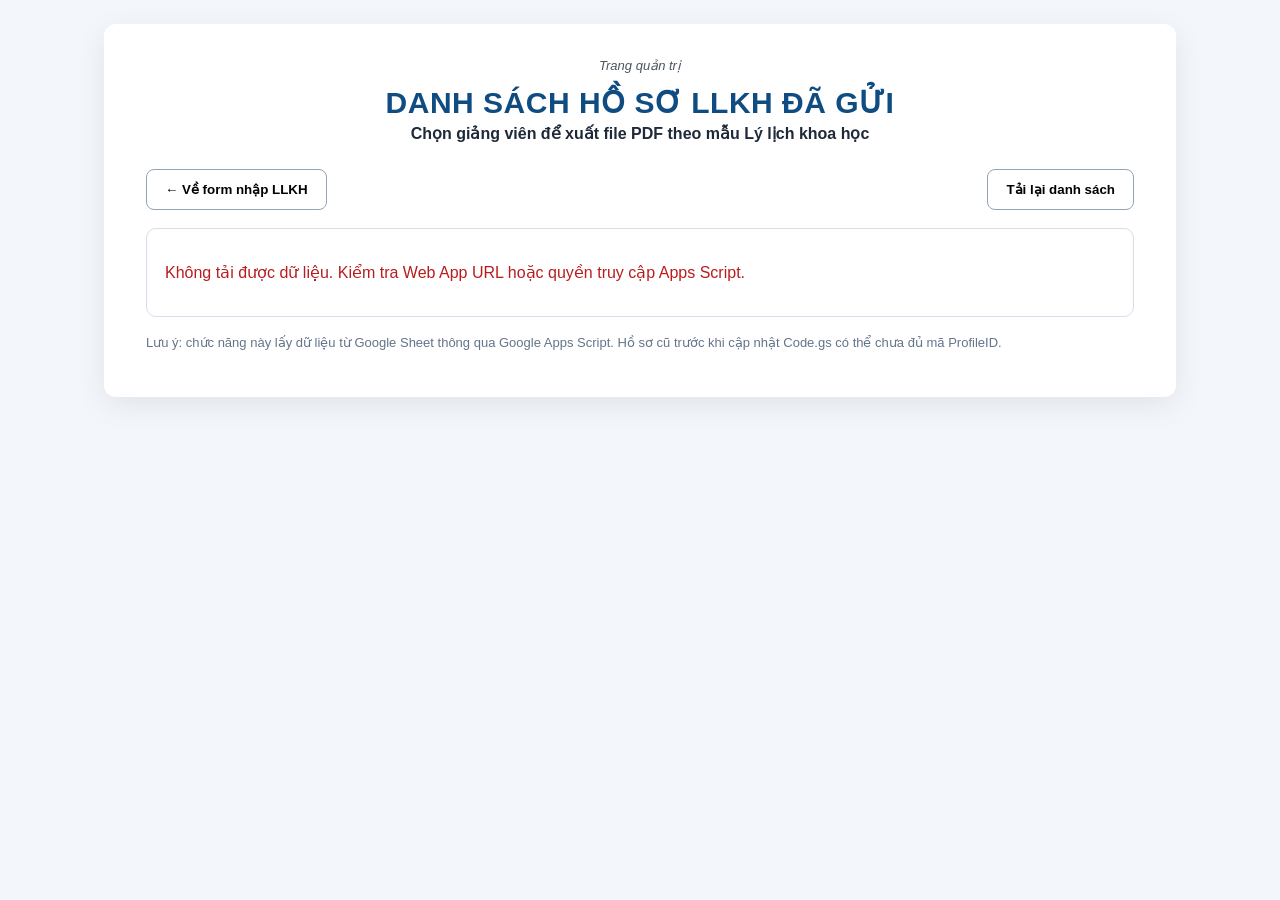
==== admin.html @ fb167b97 "Add files via upload" ====
<!doctype html>
<html lang="vi">
<head>
  <meta charset="utf-8" />
  <meta name="viewport" content="width=device-width, initial-scale=1" />
  <title>Quản trị LLKH - Xuất PDF</title>
  <link rel="stylesheet" href="style.css" />
</head>
<body>
  <main class="page">
    <section class="paper">
      <div class="top-note">Trang quản trị</div>
      <h1>DANH SÁCH HỒ SƠ LLKH ĐÃ GỬI</h1>
      <p class="subtitle">Chọn giảng viên để xuất file PDF theo mẫu Lý lịch khoa học</p>
      <div class="actions" style="justify-content:space-between">
        <a href="index.html"><button type="button">← Về form nhập LLKH</button></a>
        <button type="button" onclick="loadAdminList()">Tải lại danh sách</button>
      </div>
      <section class="block">
        <div id="adminList">Đang tải dữ liệu...</div>
      </section>
      <p class="hint">Lưu ý: chức năng này lấy dữ liệu từ Google Sheet thông qua Google Apps Script. Hồ sơ cũ trước khi cập nhật Code.gs có thể chưa đủ mã ProfileID.</p>
    </section>
  </main>
  <script src="app.js"></script>
</body>
</html>
---- style.css ----
:root{--blue:#0f4c81;--line:#d8dee9;--paper:#fff;--bg:#f3f6fa;--text:#1f2937}*{box-sizing:border-box}body{margin:0;background:var(--bg);font-family:Arial,"Times New Roman",sans-serif;color:var(--text)}.page{max-width:1100px;margin:24px auto;padding:0 14px}.paper{background:var(--paper);padding:34px 42px;border-radius:12px;box-shadow:0 8px 30px rgba(0,0,0,.08)}.top-note{text-align:center;font-style:italic;font-size:13px;color:#4b5563}h1{text-align:center;margin:12px 0 4px;font-size:30px;letter-spacing:.5px;color:var(--blue)}.subtitle{text-align:center;margin:0 0 26px;font-weight:700}.block{border:1px solid var(--line);padding:18px;margin:18px 0;border-radius:10px}h2{font-size:18px;margin:0 0 16px;color:var(--blue);text-transform:uppercase}h3{font-size:15px;margin:18px 0 10px}.grid{display:grid;gap:14px}.grid.two{grid-template-columns:repeat(2,1fr)}label{font-weight:700;font-size:13px}.full{grid-column:1/-1}input,select,textarea{width:100%;margin-top:6px;border:1px solid #b9c2cf;border-radius:7px;padding:10px;font-size:14px;background:#fff}table{width:100%;border-collapse:collapse;font-size:13px;margin:10px 0}th,td{border:1px solid var(--line);padding:8px;vertical-align:top}th{background:#eaf2fb;color:#0f3f69}td input,td select{border:0;padding:6px;margin:0}.add{border:1px dashed var(--blue);background:#f8fbff;color:var(--blue);padding:9px 14px;border-radius:7px;font-weight:700;cursor:pointer}.remove{background:#fee2e2;color:#991b1b;border:0;border-radius:6px;padding:6px 8px;cursor:pointer}.summary{display:flex;gap:30px;justify-content:flex-end;background:#f9fafb;border:1px solid var(--line);padding:12px;border-radius:8px;margin-top:10px}.actions{display:flex;justify-content:flex-end;gap:12px;margin-top:22px}button{cursor:pointer;border-radius:8px;border:1px solid #94a3b8;background:#fff;padding:12px 18px;font-weight:700}.primary{background:var(--blue);border-color:var(--blue);color:#fff}#status{text-align:right;font-weight:700}.ok{color:#15803d}.err{color:#b91c1c}@media(max-width:760px){.paper{padding:22px 16px}.grid.two{grid-template-columns:1fr}table{display:block;overflow-x:auto}.actions{flex-direction:column}}@media print{body{background:#fff}.page{margin:0;max-width:none}.paper{box-shadow:none;border-radius:0}.actions,.add,.remove,#status{display:none}.block{break-inside:avoid}}

.note-red{color:#c00000;font-weight:700}
.footer{text-align:center;color:#64748b;padding:18px;font-size:13px}
.admin-link{text-align:right;margin-top:10px}
.admin-link a{color:#0f4c81;font-weight:700}
.hint{font-size:13px;color:#64748b}
@media print{.admin-link,.footer{display:none}}
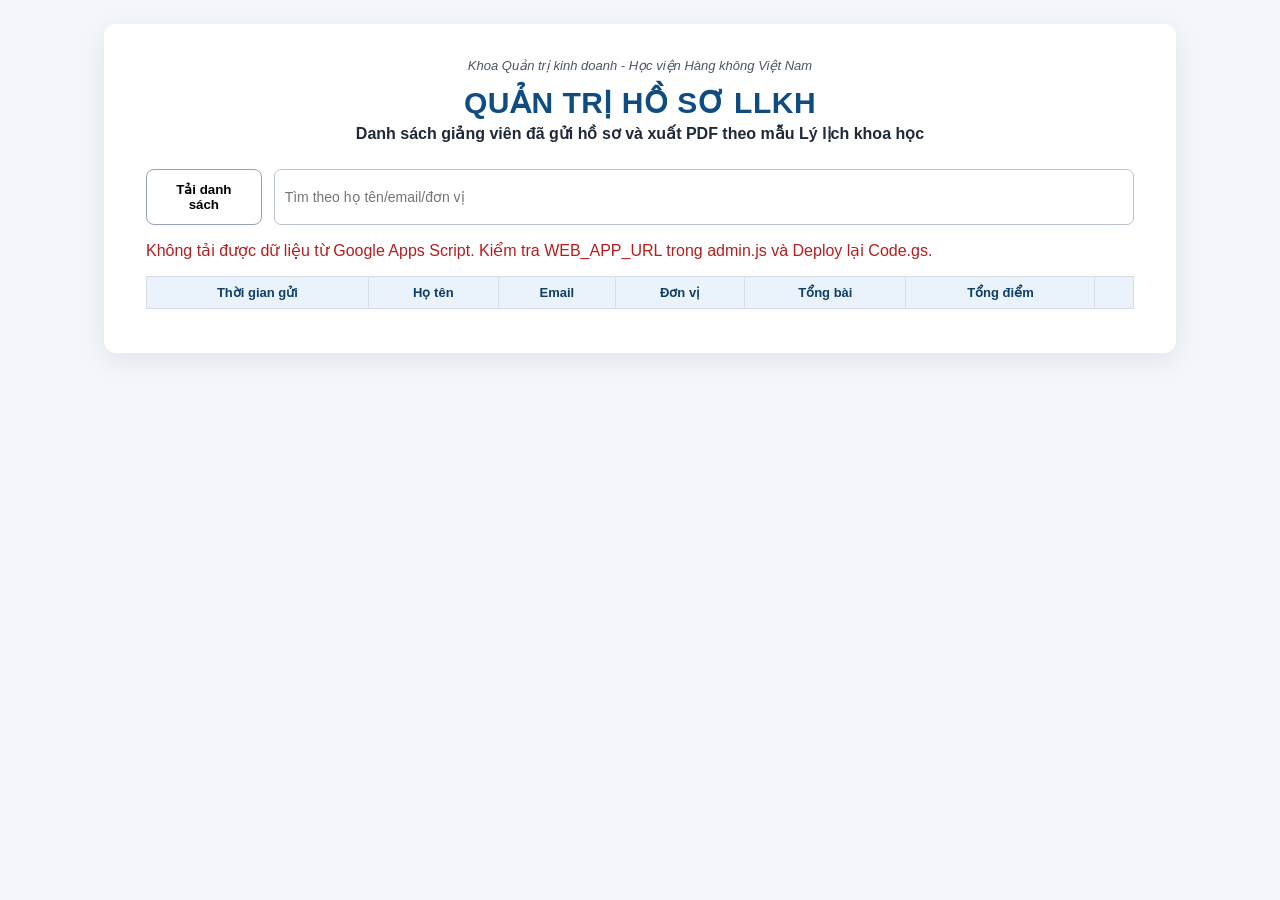
==== commit 36c1e40f: "Add files via upload" ====
--- a/admin.html
+++ b/admin.html
@@ -3,25 +3,29 @@
 <head>
   <meta charset="utf-8" />
   <meta name="viewport" content="width=device-width, initial-scale=1" />
-  <title>Quản trị LLKH - Xuất PDF</title>
+  <title>Admin LLKH - Xuất PDF</title>
   <link rel="stylesheet" href="style.css" />
 </head>
 <body>
   <main class="page">
-    <section class="paper">
-      <div class="top-note">Trang quản trị</div>
-      <h1>DANH SÁCH HỒ SƠ LLKH ĐÃ GỬI</h1>
-      <p class="subtitle">Chọn giảng viên để xuất file PDF theo mẫu Lý lịch khoa học</p>
-      <div class="actions" style="justify-content:space-between">
-        <a href="index.html"><button type="button">← Về form nhập LLKH</button></a>
-        <button type="button" onclick="loadAdminList()">Tải lại danh sách</button>
+    <section class="paper admin-panel">
+      <div class="top-note">Khoa Quản trị kinh doanh - Học viện Hàng không Việt Nam</div>
+      <h1>QUẢN TRỊ HỒ SƠ LLKH</h1>
+      <p class="subtitle">Danh sách giảng viên đã gửi hồ sơ và xuất PDF theo mẫu Lý lịch khoa học</p>
+
+      <div class="admin-toolbar no-print">
+        <button type="button" onclick="loadProfiles()">Tải danh sách</button>
+        <input id="searchBox" placeholder="Tìm theo họ tên/email/đơn vị" oninput="renderList()" />
       </div>
-      <section class="block">
-        <div id="adminList">Đang tải dữ liệu...</div>
-      </section>
-      <p class="hint">Lưu ý: chức năng này lấy dữ liệu từ Google Sheet thông qua Google Apps Script. Hồ sơ cũ trước khi cập nhật Code.gs có thể chưa đủ mã ProfileID.</p>
+      <p id="adminStatus" class="err"></p>
+      <table id="profileTable">
+        <thead>
+          <tr><th>Thời gian gửi</th><th>Họ tên</th><th>Email</th><th>Đơn vị</th><th>Tổng bài</th><th>Tổng điểm</th><th></th></tr>
+        </thead>
+        <tbody></tbody>
+      </table>
     </section>
   </main>
-  <script src="app.js"></script>
+  <script src="admin.js"></script>
 </body>
 </html>
--- a/style.css
+++ b/style.css
@@ -1,8 +1,4 @@
 :root{--blue:#0f4c81;--line:#d8dee9;--paper:#fff;--bg:#f3f6fa;--text:#1f2937}*{box-sizing:border-box}body{margin:0;background:var(--bg);font-family:Arial,"Times New Roman",sans-serif;color:var(--text)}.page{max-width:1100px;margin:24px auto;padding:0 14px}.paper{background:var(--paper);padding:34px 42px;border-radius:12px;box-shadow:0 8px 30px rgba(0,0,0,.08)}.top-note{text-align:center;font-style:italic;font-size:13px;color:#4b5563}h1{text-align:center;margin:12px 0 4px;font-size:30px;letter-spacing:.5px;color:var(--blue)}.subtitle{text-align:center;margin:0 0 26px;font-weight:700}.block{border:1px solid var(--line);padding:18px;margin:18px 0;border-radius:10px}h2{font-size:18px;margin:0 0 16px;color:var(--blue);text-transform:uppercase}h3{font-size:15px;margin:18px 0 10px}.grid{display:grid;gap:14px}.grid.two{grid-template-columns:repeat(2,1fr)}label{font-weight:700;font-size:13px}.full{grid-column:1/-1}input,select,textarea{width:100%;margin-top:6px;border:1px solid #b9c2cf;border-radius:7px;padding:10px;font-size:14px;background:#fff}table{width:100%;border-collapse:collapse;font-size:13px;margin:10px 0}th,td{border:1px solid var(--line);padding:8px;vertical-align:top}th{background:#eaf2fb;color:#0f3f69}td input,td select{border:0;padding:6px;margin:0}.add{border:1px dashed var(--blue);background:#f8fbff;color:var(--blue);padding:9px 14px;border-radius:7px;font-weight:700;cursor:pointer}.remove{background:#fee2e2;color:#991b1b;border:0;border-radius:6px;padding:6px 8px;cursor:pointer}.summary{display:flex;gap:30px;justify-content:flex-end;background:#f9fafb;border:1px solid var(--line);padding:12px;border-radius:8px;margin-top:10px}.actions{display:flex;justify-content:flex-end;gap:12px;margin-top:22px}button{cursor:pointer;border-radius:8px;border:1px solid #94a3b8;background:#fff;padding:12px 18px;font-weight:700}.primary{background:var(--blue);border-color:var(--blue);color:#fff}#status{text-align:right;font-weight:700}.ok{color:#15803d}.err{color:#b91c1c}@media(max-width:760px){.paper{padding:22px 16px}.grid.two{grid-template-columns:1fr}table{display:block;overflow-x:auto}.actions{flex-direction:column}}@media print{body{background:#fff}.page{margin:0;max-width:none}.paper{box-shadow:none;border-radius:0}.actions,.add,.remove,#status{display:none}.block{break-inside:avoid}}
 
-.note-red{color:#c00000;font-weight:700}
-.footer{text-align:center;color:#64748b;padding:18px;font-size:13px}
-.admin-link{text-align:right;margin-top:10px}
-.admin-link a{color:#0f4c81;font-weight:700}
-.hint{font-size:13px;color:#64748b}
-@media print{.admin-link,.footer{display:none}}
+.footer{text-align:center;color:#667085;font-size:13px;margin:20px 0}.highlight-red{color:#d60000;font-weight:bold}.admin-toolbar{display:flex;gap:12px;margin:15px 0}.admin-toolbar input{margin-top:0}.button-link{display:inline-block;text-decoration:none;border-radius:8px;border:1px solid #94a3b8;background:#fff;padding:12px 18px;font-weight:700;color:#0f4c81}.no-print{}
+@media print{.no-print,.admin-toolbar{display:none!important}}
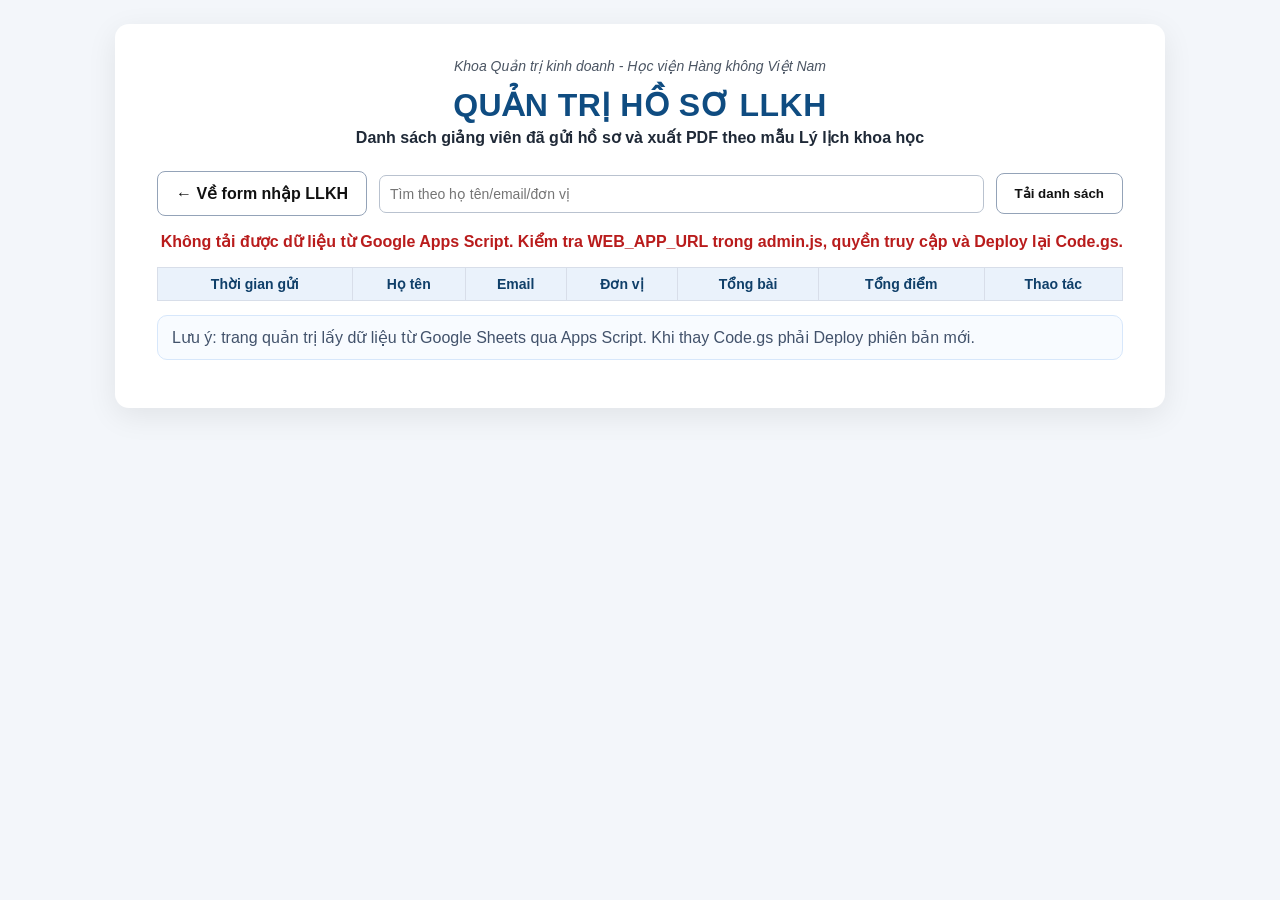
==== commit d0f4f388: "Add files via upload" ====
--- a/admin.html
+++ b/admin.html
@@ -3,27 +3,26 @@
 <head>
   <meta charset="utf-8" />
   <meta name="viewport" content="width=device-width, initial-scale=1" />
-  <title>Admin LLKH - Xuất PDF</title>
+  <title>Quản trị LLKH - Xuất PDF</title>
   <link rel="stylesheet" href="style.css" />
 </head>
 <body>
   <main class="page">
-    <section class="paper admin-panel">
+    <section class="paper admin-paper">
       <div class="top-note">Khoa Quản trị kinh doanh - Học viện Hàng không Việt Nam</div>
       <h1>QUẢN TRỊ HỒ SƠ LLKH</h1>
       <p class="subtitle">Danh sách giảng viên đã gửi hồ sơ và xuất PDF theo mẫu Lý lịch khoa học</p>
-
-      <div class="admin-toolbar no-print">
-        <button type="button" onclick="loadProfiles()">Tải danh sách</button>
+      <div class="toolbar">
+        <a class="btn" href="index.html">← Về form nhập LLKH</a>
         <input id="searchBox" placeholder="Tìm theo họ tên/email/đơn vị" oninput="renderList()" />
+        <button onclick="loadProfiles()">Tải danh sách</button>
       </div>
-      <p id="adminStatus" class="err"></p>
+      <p id="adminStatus"></p>
       <table id="profileTable">
-        <thead>
-          <tr><th>Thời gian gửi</th><th>Họ tên</th><th>Email</th><th>Đơn vị</th><th>Tổng bài</th><th>Tổng điểm</th><th></th></tr>
-        </thead>
+        <thead><tr><th>Thời gian gửi</th><th>Họ tên</th><th>Email</th><th>Đơn vị</th><th>Tổng bài</th><th>Tổng điểm</th><th>Thao tác</th></tr></thead>
         <tbody></tbody>
       </table>
+      <div class="notice">Lưu ý: trang quản trị lấy dữ liệu từ Google Sheets qua Apps Script. Khi thay Code.gs phải Deploy phiên bản mới.</div>
     </section>
   </main>
   <script src="admin.js"></script>
--- a/style.css
+++ b/style.css
@@ -1,4 +1 @@
-:root{--blue:#0f4c81;--line:#d8dee9;--paper:#fff;--bg:#f3f6fa;--text:#1f2937}*{box-sizing:border-box}body{margin:0;background:var(--bg);font-family:Arial,"Times New Roman",sans-serif;color:var(--text)}.page{max-width:1100px;margin:24px auto;padding:0 14px}.paper{background:var(--paper);padding:34px 42px;border-radius:12px;box-shadow:0 8px 30px rgba(0,0,0,.08)}.top-note{text-align:center;font-style:italic;font-size:13px;color:#4b5563}h1{text-align:center;margin:12px 0 4px;font-size:30px;letter-spacing:.5px;color:var(--blue)}.subtitle{text-align:center;margin:0 0 26px;font-weight:700}.block{border:1px solid var(--line);padding:18px;margin:18px 0;border-radius:10px}h2{font-size:18px;margin:0 0 16px;color:var(--blue);text-transform:uppercase}h3{font-size:15px;margin:18px 0 10px}.grid{display:grid;gap:14px}.grid.two{grid-template-columns:repeat(2,1fr)}label{font-weight:700;font-size:13px}.full{grid-column:1/-1}input,select,textarea{width:100%;margin-top:6px;border:1px solid #b9c2cf;border-radius:7px;padding:10px;font-size:14px;background:#fff}table{width:100%;border-collapse:collapse;font-size:13px;margin:10px 0}th,td{border:1px solid var(--line);padding:8px;vertical-align:top}th{background:#eaf2fb;color:#0f3f69}td input,td select{border:0;padding:6px;margin:0}.add{border:1px dashed var(--blue);background:#f8fbff;color:var(--blue);padding:9px 14px;border-radius:7px;font-weight:700;cursor:pointer}.remove{background:#fee2e2;color:#991b1b;border:0;border-radius:6px;padding:6px 8px;cursor:pointer}.summary{display:flex;gap:30px;justify-content:flex-end;background:#f9fafb;border:1px solid var(--line);padding:12px;border-radius:8px;margin-top:10px}.actions{display:flex;justify-content:flex-end;gap:12px;margin-top:22px}button{cursor:pointer;border-radius:8px;border:1px solid #94a3b8;background:#fff;padding:12px 18px;font-weight:700}.primary{background:var(--blue);border-color:var(--blue);color:#fff}#status{text-align:right;font-weight:700}.ok{color:#15803d}.err{color:#b91c1c}@media(max-width:760px){.paper{padding:22px 16px}.grid.two{grid-template-columns:1fr}table{display:block;overflow-x:auto}.actions{flex-direction:column}}@media print{body{background:#fff}.page{margin:0;max-width:none}.paper{box-shadow:none;border-radius:0}.actions,.add,.remove,#status{display:none}.block{break-inside:avoid}}
-
-.footer{text-align:center;color:#667085;font-size:13px;margin:20px 0}.highlight-red{color:#d60000;font-weight:bold}.admin-toolbar{display:flex;gap:12px;margin:15px 0}.admin-toolbar input{margin-top:0}.button-link{display:inline-block;text-decoration:none;border-radius:8px;border:1px solid #94a3b8;background:#fff;padding:12px 18px;font-weight:700;color:#0f4c81}.no-print{}
-@media print{.no-print,.admin-toolbar{display:none!important}}
+:root{--blue:#0f4c81;--blue2:#0b3d68;--line:#d8dee9;--paper:#fff;--bg:#f3f6fa;--text:#1f2937;--red:#d00000}*{box-sizing:border-box}body{margin:0;background:var(--bg);font-family:Arial,"Times New Roman",sans-serif;color:var(--text)}.page{max-width:1180px;margin:24px auto;padding:0 14px}.paper{background:var(--paper);padding:34px 42px;border-radius:14px;box-shadow:0 8px 30px rgba(0,0,0,.08)}.admin-paper{max-width:1050px;margin:auto}.top-note{text-align:center;font-style:italic;font-size:14px;color:#4b5563}h1{text-align:center;margin:12px 0 4px;font-size:32px;letter-spacing:.5px;color:var(--blue)}.subtitle{text-align:center;margin:0 0 24px;font-weight:700;font-size:16px}.notice{background:#f8fbff;border:1px solid #d7e7fb;border-radius:10px;padding:12px 14px;margin:14px 0;color:#42526b}.block{border:1px solid var(--line);padding:18px;margin:18px 0;border-radius:10px}h2{font-size:20px;margin:0 0 16px;color:var(--blue);text-transform:uppercase}h3{font-size:16px;margin:18px 0 10px;line-height:1.35}.red{color:var(--red);font-weight:800}.grid{display:grid;gap:14px}.grid.two{grid-template-columns:repeat(2,1fr)}label{font-weight:700;font-size:13px}.full{grid-column:1/-1}input,select,textarea{width:100%;margin-top:6px;border:1px solid #b9c2cf;border-radius:7px;padding:10px;font-size:14px;background:#fff}table{width:100%;border-collapse:collapse;font-size:14px;margin:10px 0}th,td{border:1px solid var(--line);padding:8px;vertical-align:top}th{background:#eaf2fb;color:#0f3f69;text-align:center}td input,td select{border:0;padding:6px;margin:0}.add{border:1px dashed var(--blue);background:#f8fbff;color:var(--blue);padding:9px 14px;border-radius:7px;font-weight:700;cursor:pointer}.remove{background:#fee2e2;color:#991b1b;border:0;border-radius:6px;padding:6px 8px;cursor:pointer}.summary{display:flex;gap:30px;justify-content:flex-end;background:#f9fafb;border:1px solid var(--line);padding:12px;border-radius:8px;margin-top:10px}.actions,.toolbar{display:flex;justify-content:flex-end;align-items:center;gap:12px;margin-top:22px}.toolbar{justify-content:space-between}.toolbar input{flex:1;margin-top:0}button,.btn{cursor:pointer;border-radius:8px;border:1px solid #94a3b8;background:#fff;padding:12px 18px;font-weight:700;color:#111;text-decoration:none;display:inline-block}.primary{background:var(--blue);border-color:var(--blue);color:#fff}#status,#adminStatus{text-align:right;font-weight:700;color:#b91c1c}.ok{color:#15803d!important}.err{color:#b91c1c!important}.footer{text-align:center;color:#6b7280;margin:20px}.pdf-only{display:none}@media(max-width:760px){.paper{padding:22px 16px}.grid.two{grid-template-columns:1fr}table{display:block;overflow-x:auto}.actions,.toolbar{flex-direction:column;align-items:stretch}.summary{justify-content:flex-start}}@media print{body{background:#fff}.page{margin:0;max-width:none}.paper{box-shadow:none;border-radius:0}.actions,.add,.remove,#status,.toolbar,.notice,.footer{display:none}.block{break-inside:avoid}}
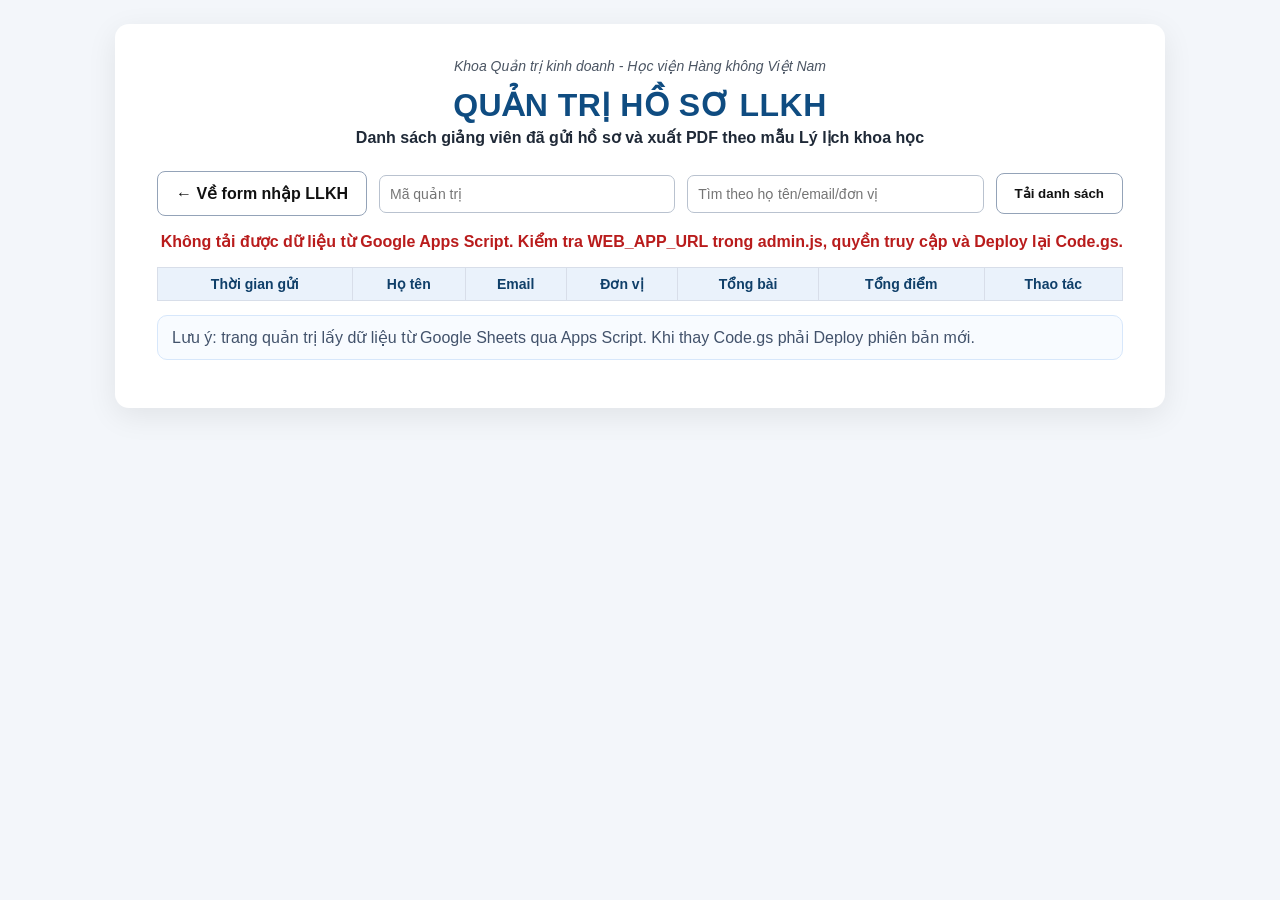
==== commit ced691e2: "Update admin.html" ====
--- a/admin.html
+++ b/admin.html
@@ -14,6 +14,11 @@
       <p class="subtitle">Danh sách giảng viên đã gửi hồ sơ và xuất PDF theo mẫu Lý lịch khoa học</p>
       <div class="toolbar">
         <a class="btn" href="index.html">← Về form nhập LLKH</a>
+        <input
+        id="adminKey"
+        type="password"
+        placeholder="Mã quản trị"
+        style="width:180px">
         <input id="searchBox" placeholder="Tìm theo họ tên/email/đơn vị" oninput="renderList()" />
         <button onclick="loadProfiles()">Tải danh sách</button>
       </div>
--- a/style.css
+++ b/style.css
@@ -1 +1,24 @@
-:root{--blue:#0f4c81;--blue2:#0b3d68;--line:#d8dee9;--paper:#fff;--bg:#f3f6fa;--text:#1f2937;--red:#d00000}*{box-sizing:border-box}body{margin:0;background:var(--bg);font-family:Arial,"Times New Roman",sans-serif;color:var(--text)}.page{max-width:1180px;margin:24px auto;padding:0 14px}.paper{background:var(--paper);padding:34px 42px;border-radius:14px;box-shadow:0 8px 30px rgba(0,0,0,.08)}.admin-paper{max-width:1050px;margin:auto}.top-note{text-align:center;font-style:italic;font-size:14px;color:#4b5563}h1{text-align:center;margin:12px 0 4px;font-size:32px;letter-spacing:.5px;color:var(--blue)}.subtitle{text-align:center;margin:0 0 24px;font-weight:700;font-size:16px}.notice{background:#f8fbff;border:1px solid #d7e7fb;border-radius:10px;padding:12px 14px;margin:14px 0;color:#42526b}.block{border:1px solid var(--line);padding:18px;margin:18px 0;border-radius:10px}h2{font-size:20px;margin:0 0 16px;color:var(--blue);text-transform:uppercase}h3{font-size:16px;margin:18px 0 10px;line-height:1.35}.red{color:var(--red);font-weight:800}.grid{display:grid;gap:14px}.grid.two{grid-template-columns:repeat(2,1fr)}label{font-weight:700;font-size:13px}.full{grid-column:1/-1}input,select,textarea{width:100%;margin-top:6px;border:1px solid #b9c2cf;border-radius:7px;padding:10px;font-size:14px;background:#fff}table{width:100%;border-collapse:collapse;font-size:14px;margin:10px 0}th,td{border:1px solid var(--line);padding:8px;vertical-align:top}th{background:#eaf2fb;color:#0f3f69;text-align:center}td input,td select{border:0;padding:6px;margin:0}.add{border:1px dashed var(--blue);background:#f8fbff;color:var(--blue);padding:9px 14px;border-radius:7px;font-weight:700;cursor:pointer}.remove{background:#fee2e2;color:#991b1b;border:0;border-radius:6px;padding:6px 8px;cursor:pointer}.summary{display:flex;gap:30px;justify-content:flex-end;background:#f9fafb;border:1px solid var(--line);padding:12px;border-radius:8px;margin-top:10px}.actions,.toolbar{display:flex;justify-content:flex-end;align-items:center;gap:12px;margin-top:22px}.toolbar{justify-content:space-between}.toolbar input{flex:1;margin-top:0}button,.btn{cursor:pointer;border-radius:8px;border:1px solid #94a3b8;background:#fff;padding:12px 18px;font-weight:700;color:#111;text-decoration:none;display:inline-block}.primary{background:var(--blue);border-color:var(--blue);color:#fff}#status,#adminStatus{text-align:right;font-weight:700;color:#b91c1c}.ok{color:#15803d!important}.err{color:#b91c1c!important}.footer{text-align:center;color:#6b7280;margin:20px}.pdf-only{display:none}@media(max-width:760px){.paper{padding:22px 16px}.grid.two{grid-template-columns:1fr}table{display:block;overflow-x:auto}.actions,.toolbar{flex-direction:column;align-items:stretch}.summary{justify-content:flex-start}}@media print{body{background:#fff}.page{margin:0;max-width:none}.paper{box-shadow:none;border-radius:0}.actions,.add,.remove,#status,.toolbar,.notice,.footer{display:none}.block{break-inside:avoid}}
+:root{--blue:#0f4c81;--blue2:#0b3d68;--line:#d8dee9;--paper:#fff;--bg:#f3f6fa;--text:#1f2937;--red:#d00000;--green:#15803d;--orange:#c05621}*{box-sizing:border-box}body{margin:0;background:var(--bg);font-family:Arial,"Times New Roman",sans-serif;color:var(--text)}.page{max-width:1240px;margin:24px auto;padding:0 14px}.paper{background:var(--paper);padding:34px 42px;border-radius:14px;box-shadow:0 8px 30px rgba(0,0,0,.08)}.admin-paper{max-width:1050px;margin:auto}.top-note{text-align:center;font-style:italic;font-size:14px;color:#4b5563}h1{text-align:center;margin:12px 0 4px;font-size:32px;letter-spacing:.5px;color:var(--blue)}.subtitle{text-align:center;margin:0 0 24px;font-weight:700;font-size:16px}.notice,.hint{background:#f8fbff;border:1px solid #d7e7fb;border-radius:10px;padding:12px 14px;margin:14px 0;color:#42526b}.hint{font-size:14px}.block{border:1px solid var(--line);padding:18px;margin:18px 0;border-radius:10px}h2{font-size:20px;margin:0 0 16px;color:var(--blue);text-transform:uppercase}h3{font-size:16px;margin:18px 0 10px;line-height:1.35}.red{color:var(--red);font-weight:800}.grid{display:grid;gap:14px}.grid.two{grid-template-columns:repeat(2,1fr)}label{font-weight:700;font-size:13px}.full{grid-column:1/-1}input,select,textarea{width:100%;margin-top:6px;border:1px solid #b9c2cf;border-radius:7px;padding:10px;font-size:14px;background:#fff}table{width:100%;border-collapse:collapse;font-size:14px;margin:10px 0}th,td{border:1px solid var(--line);padding:8px;vertical-align:top}th{background:#eaf2fb;color:#0f3f69;text-align:center}td input,td select{border:0;padding:6px;margin:0;background:#fff}.wide-table{font-size:13px}.wide-table th,.wide-table td{padding:6px}.add{border:1px dashed var(--blue);background:#f8fbff;color:var(--blue);padding:9px 14px;border-radius:7px;font-weight:700;cursor:pointer}.remove{background:#fee2e2;color:#991b1b;border:0;border-radius:6px;padding:6px 8px;cursor:pointer}.summary{display:flex;gap:30px;justify-content:flex-end;background:#f9fafb;border:1px solid var(--line);padding:12px;border-radius:8px;margin-top:10px}.actions,.toolbar{display:flex;justify-content:flex-end;align-items:center;gap:12px;margin-top:22px}.toolbar{justify-content:space-between}.toolbar input{flex:1;margin-top:0}button,.btn{cursor:pointer;border-radius:8px;border:1px solid #94a3b8;background:#fff;padding:12px 18px;font-weight:700;color:#111;text-decoration:none;display:inline-block}.primary{background:var(--blue);border-color:var(--blue);color:#fff}#status,#adminStatus{text-align:right;font-weight:700;color:#b91c1c}.ok{color:var(--green)!important}.err{color:#b91c1c!important}.score-ok{color:var(--green);font-weight:700}.score-warn{color:var(--orange);font-weight:700}.score-bad{color:#b91c1c;font-weight:700}.footer{text-align:center;color:#6b7280;margin:20px}.pdf-only{display:none}@media(max-width:900px){.paper{padding:22px 16px}.grid.two{grid-template-columns:1fr}table{display:block;overflow-x:auto}.actions,.toolbar{flex-direction:column;align-items:stretch}.summary{justify-content:flex-start}.page{padding:0 8px}}@media print{body{background:#fff}.page{margin:0;max-width:none}.paper{box-shadow:none;border-radius:0}.actions,.add,.remove,#status,.toolbar,.notice,.hint,.footer{display:none}.block{break-inside:avoid}}
+
+/* === FIX BẢNG BÀI BÁO: CỘT NĂM RỘNG HƠN VÀ DỄ NHẬP === */
+.table-scroll{width:100%;overflow-x:auto;border:1px solid var(--line);border-radius:8px;background:#fff;margin:10px 0}
+.table-scroll table{margin:0}
+.article-table{min-width:1280px;table-layout:fixed}
+.article-table th:nth-child(1),.article-table td:nth-child(1){width:190px}
+.article-table th:nth-child(2),.article-table td:nth-child(2){width:88px;min-width:88px}
+.article-table th:nth-child(3),.article-table td:nth-child(3){width:245px}
+.article-table th:nth-child(4),.article-table td:nth-child(4){width:210px}
+.article-table th:nth-child(5),.article-table td:nth-child(5){width:115px}
+.article-table th:nth-child(6),.article-table td:nth-child(6){width:120px}
+.article-table th:nth-child(7),.article-table td:nth-child(7){width:160px}
+.article-table th:nth-child(8),.article-table td:nth-child(8){width:95px}
+.article-table th:nth-child(9),.article-table td:nth-child(9){width:100px}
+.article-table th:nth-child(10),.article-table td:nth-child(10){width:260px}
+.article-table th:nth-child(11),.article-table td:nth-child(11){width:70px}
+.article-table input,.article-table select{width:100%;min-width:0;font-size:13px}
+.article-table input.year-input{width:78px!important;min-width:78px!important;text-align:center;padding:8px 6px}
+.article-table input.score-input,.article-table input.score-readonly{width:78px!important;min-width:78px!important;text-align:center;padding:8px 6px}
+.article-table input[type=number]::-webkit-inner-spin-button,.article-table input[type=number]::-webkit-outer-spin-button{opacity:1}
+.status-cell{font-size:12px;line-height:1.25}
+@media(max-width:900px){.article-table{min-width:1280px}.table-scroll{overflow-x:auto}}
+@media print{.table-scroll{overflow:visible;border:0}.article-table{min-width:0;table-layout:auto}}
